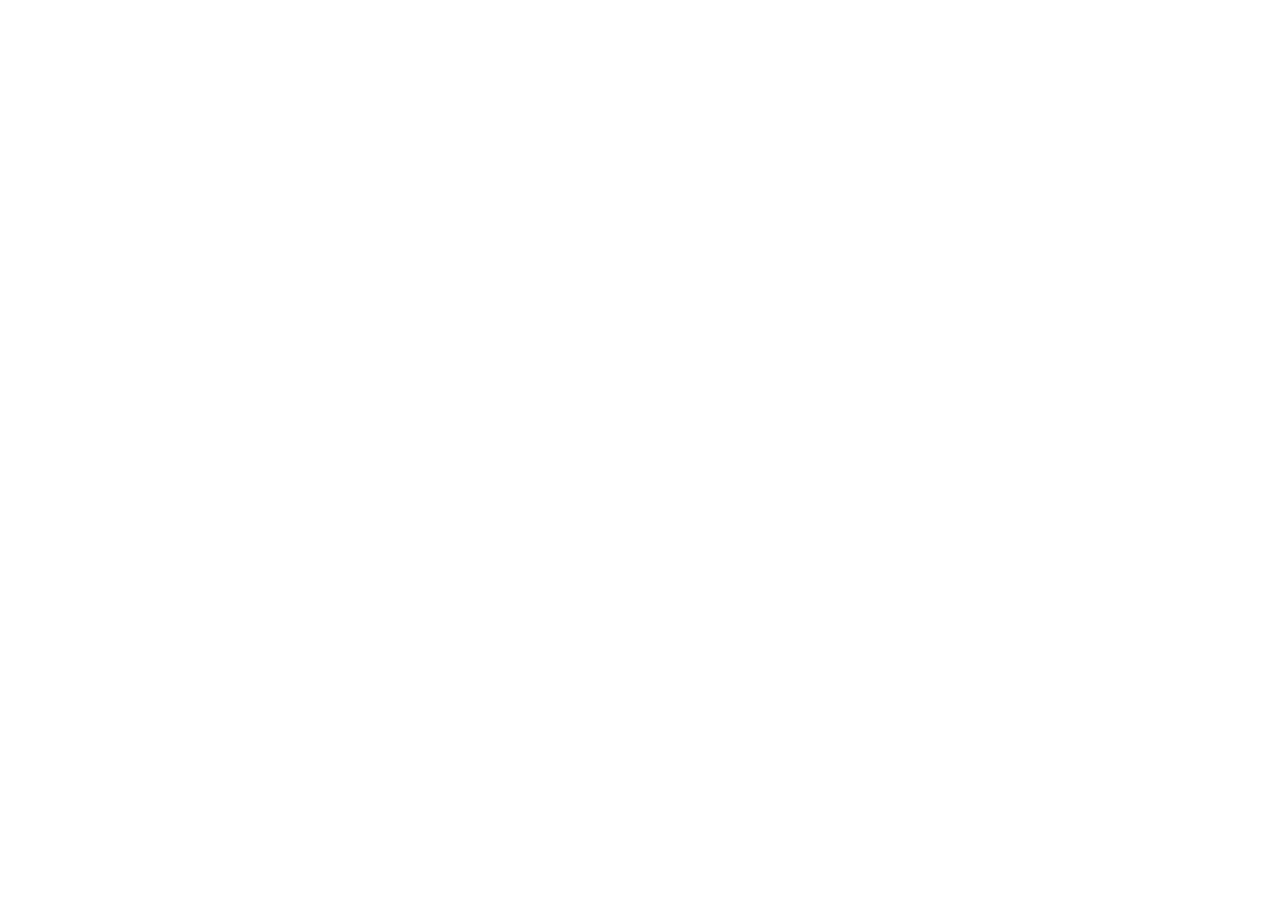
==== animated-search-bar/index.html @ 575b58fd "initial setup" ====
<!doctype html>
<html lang="en">
  <head>
    <meta charset="UTF-8" />
    <meta name="viewport" content="width=device-width, initial-scale=1.0" />
    <title>Animated Search bar</title>
    <link rel="stylesheet" href="index.css" />
  </head>
  <body>
    <script src="index.js"></script>
  </body>
</html>
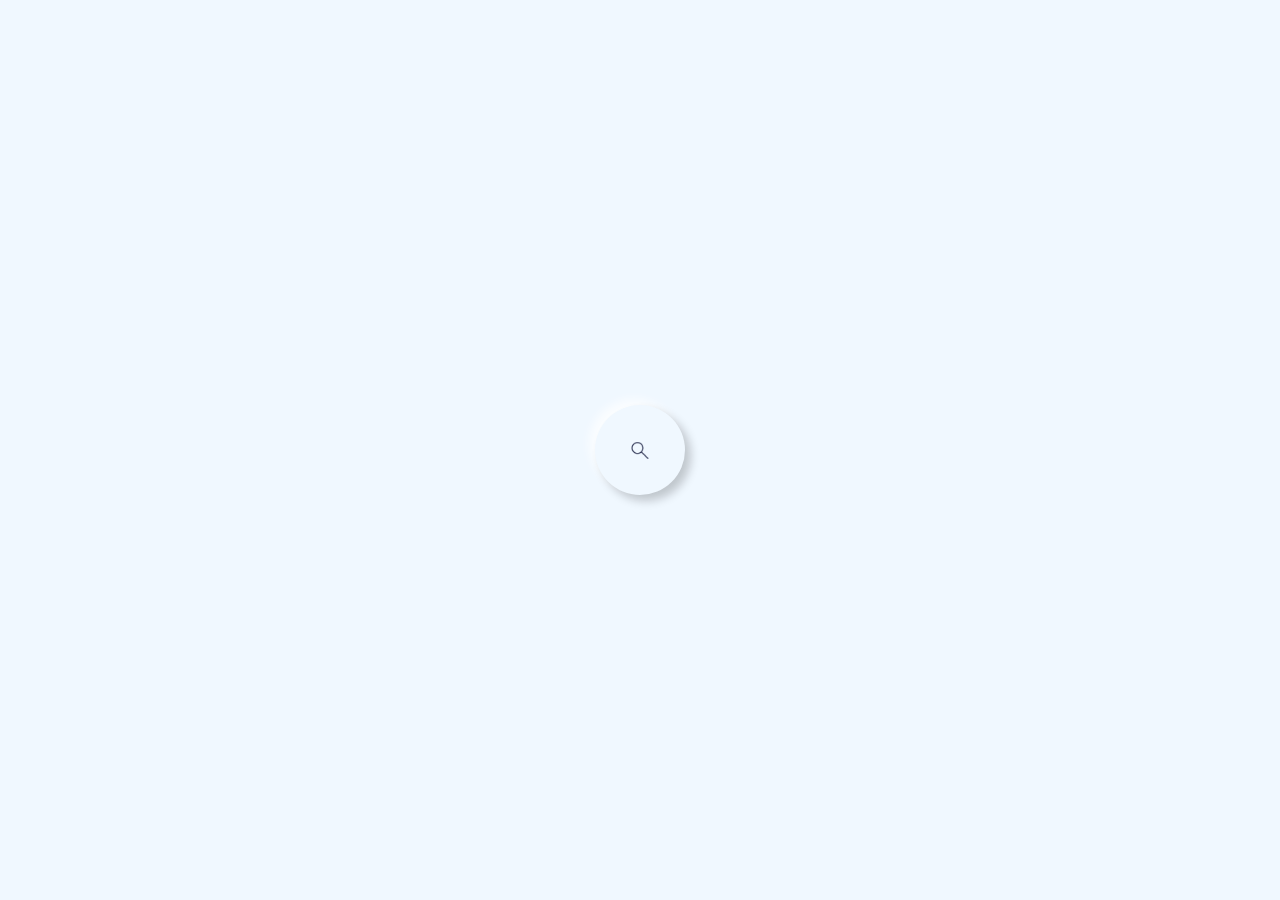
==== commit cf89d85a: "add css and js file" ====
--- a/animated-search-bar/index.html
+++ b/animated-search-bar/index.html
@@ -7,6 +7,17 @@
     <link rel="stylesheet" href="index.css" />
   </head>
   <body>
+    <div class="search-bar-container active">
+      <img src="search.png" alt="" class="search-img" />
+      <input
+        type="text"
+        name=""
+        id=""
+        class="search-input"
+        placeholder="Search..."
+      />
+      <img src="microphone.png" alt="" class="mic-img" />
+    </div>
     <script src="index.js"></script>
   </body>
 </html>
--- a/animated-search-bar/index.css
+++ b/animated-search-bar/index.css
@@ -0,0 +1,69 @@
+body {
+  margin: 0;
+  padding: 0;
+  font-family: sans-serif;
+  display: flex;
+  justify-content: center;
+  align-items: center;
+  height: 100vh;
+  background-color: aliceblue;
+}
+
+.search-bar-container {
+  background-color: aliceblue;
+  width: 500px;
+  height: 80px;
+  position: relative;
+  display: flex;
+  justify-content: center;
+  align-items: center;
+  padding: 5px;
+  border-radius: 50px;
+  box-shadow:
+    6px 6px 10px rgba(0, 0, 0, 0.2),
+    -6px -6px 10px rgba(255, 255, 255, 0.7);
+  margin: 10px;
+  transition: width 1.5s ease;
+}
+
+.search-input {
+  margin: 10px 30px;
+  padding: 10px 18px;
+  background-color: transparent;
+  border: none;
+  outline: none;
+  width: 100%;
+  font-size: 24px;
+  transition: width 1s;
+  transition-delay: 0.4s;
+}
+
+.search-img {
+  position: absolute;
+  left: 10px;
+  width: 25px;
+  cursor: pointer;
+}
+
+.mic-img {
+  position: absolute;
+  right: 10px;
+  width: 30px;
+}
+
+.active.search-bar-container {
+  width: 80px;
+}
+
+.active .search-input {
+  width: 0;
+}
+
+.active .search-img {
+  left: 50%;
+  transform: translateX(-50%);
+}
+
+.active .mic-img {
+  display: none;
+}
